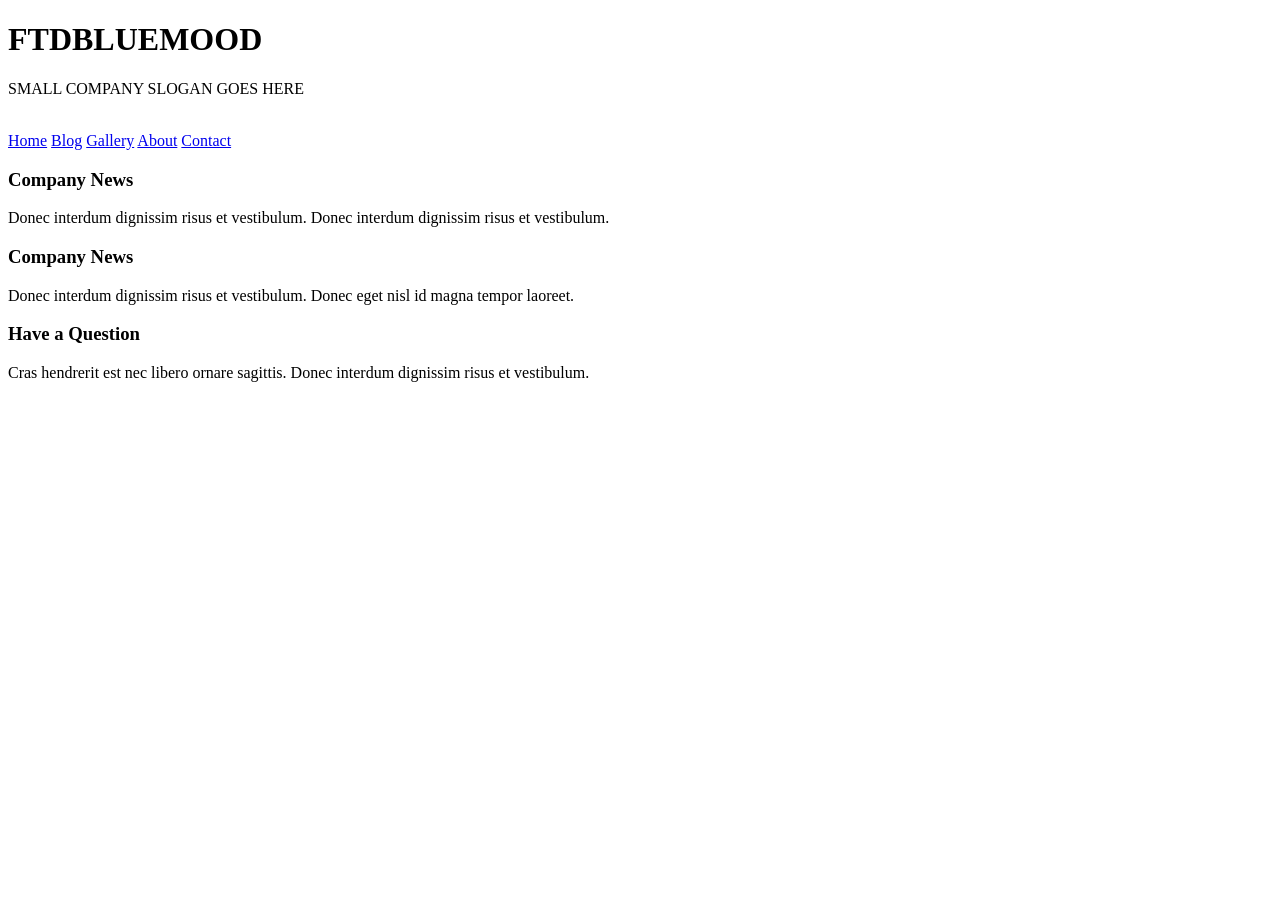
==== hw02/index.html @ aa90cfdf "0.82" ====
<!DOCTYPE html>
<html lang="zh-Hant">
<head>
    <meta charset="UTF-8">
    <meta name="viewport" content="width=device-width, initial-scale=1.0">
    <title>FTDBLUEMOOD</title>
    <link rel="stylesheet" href="style.css">
</head>
<body>

    <header class="site-header">
        <h1>FTDBLUEMOOD</h1>
        <p>SMALL COMPANY SLOGAN GOES HERE</p>
    </header>

    <div class="main-container">

        <img src="" alt="" class="hero-image">
        
        <nav class="main-nav">
            <a href="#">Home</a>
            <a href="#">Blog</a>
            <a href="#">Gallery</a>
            <a href="#">About</a>
            <a href="#">Contact</a>
        </nav>
    
        <section class="top-features">
            <div class="feature-box">
                <h3>Company News</h3>
                <p>Donec interdum dignissim risus et vestibulum. Donec interdum dignissim risus et vestibulum.</p>
            </div>
            <div class="feature-box">
                <h3>Company News</h3>
                <p>Donec interdum dignissim risus et vestibulum. Donec eget nisl id magna tempor laoreet.</p>
            </div>
            <div class="feature-box">
                <h3>Have a Question</h3>
                <p>Cras hendrerit est nec libero ornare sagittis. Donec interdum dignissim risus et vestibulum.</p>
            </div>
        </section>
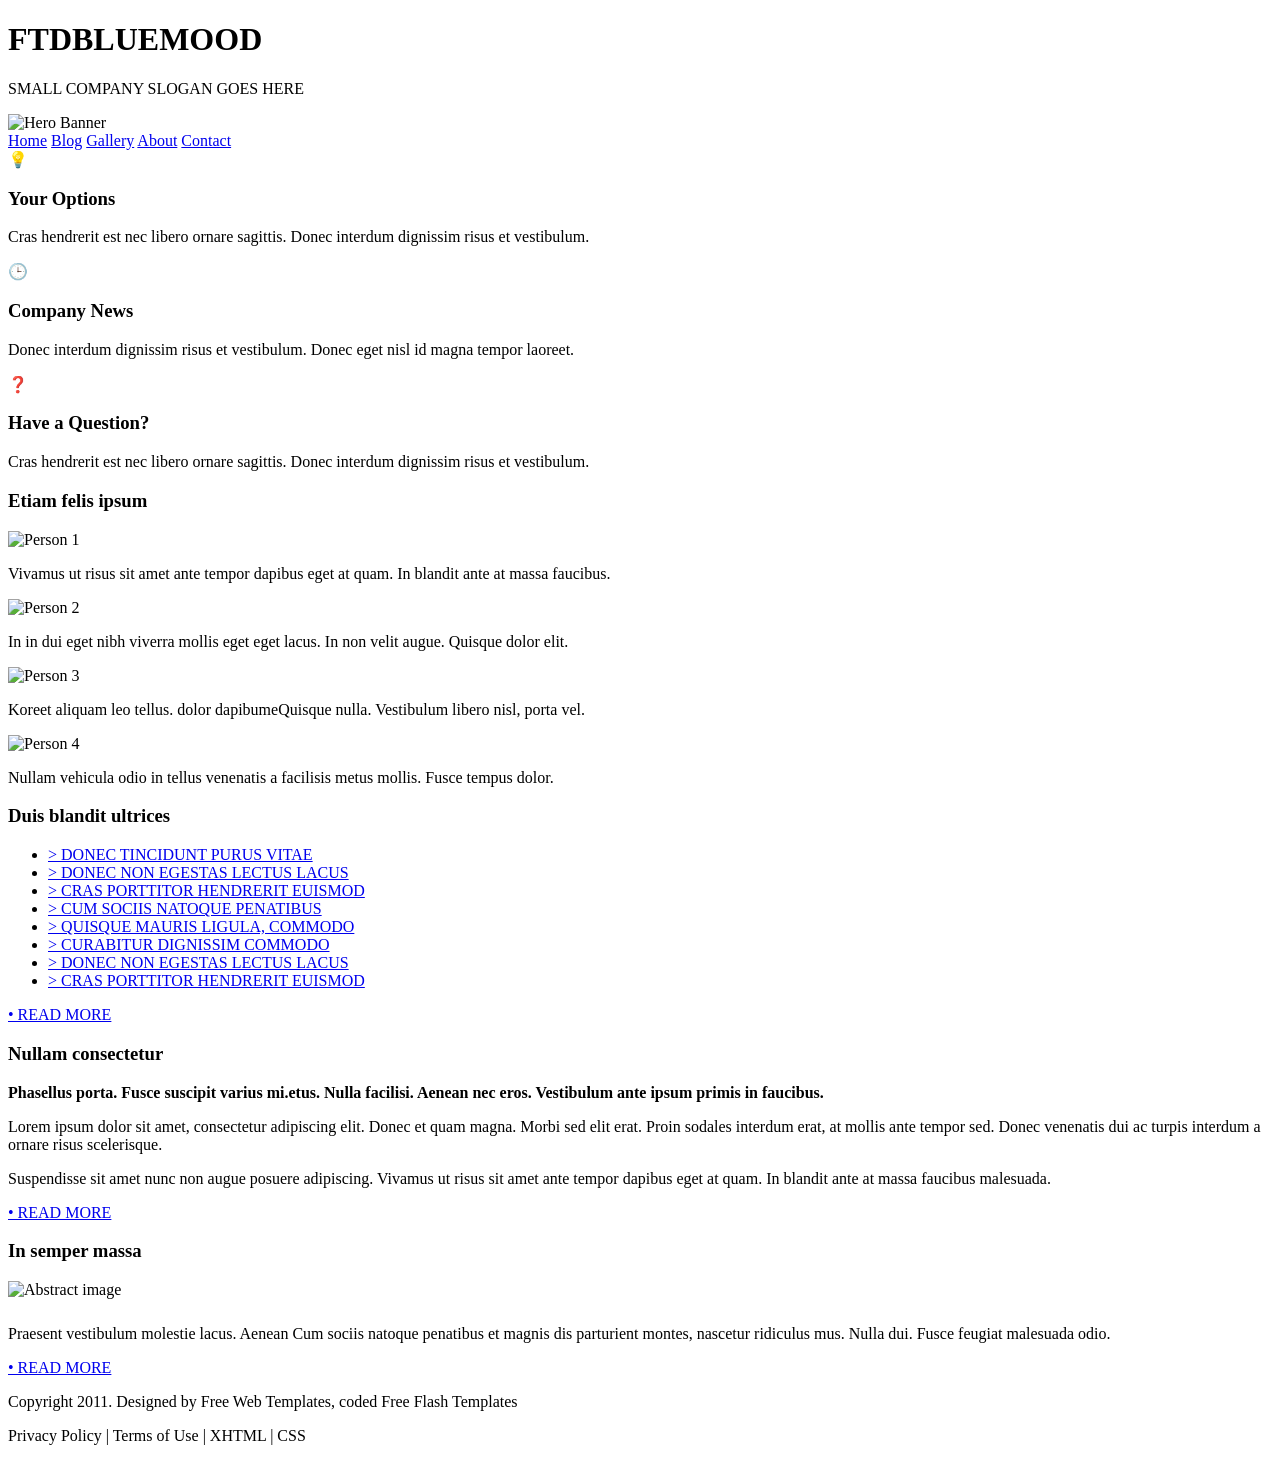
==== commit f1464239: "0.83" ====
--- a/hw02/index.html
+++ b/hw02/index.html
@@ -12,11 +12,11 @@
         <h1>FTDBLUEMOOD</h1>
         <p>SMALL COMPANY SLOGAN GOES HERE</p>
     </header>
-
     <div class="main-container">
-
-        <img src="" alt="" class="hero-image">
         
+        <div class="hero-image-placeholder">
+            <img src="https://picsum.photos/960/300" alt="Hero Banner">
+        </div>
         <nav class="main-nav">
             <a href="#">Home</a>
             <a href="#">Blog</a>
@@ -24,20 +24,87 @@
             <a href="#">About</a>
             <a href="#">Contact</a>
         </nav>
-    
         <section class="top-features">
             <div class="feature-box">
-                <h3>Company News</h3>
-                <p>Donec interdum dignissim risus et vestibulum. Donec interdum dignissim risus et vestibulum.</p>
+                <div class="icon-placeholder">💡</div>
+                <div class="text">
+                    <h3>Your Options</h3>
+                    <p>Cras hendrerit est nec libero ornare sagittis. Donec interdum dignissim risus et vestibulum.</p>
+                </div>
             </div>
             <div class="feature-box">
-                <h3>Company News</h3>
-                <p>Donec interdum dignissim risus et vestibulum. Donec eget nisl id magna tempor laoreet.</p>
+                <div class="icon-placeholder">🕒</div>
+                <div class="text">
+                    <h3>Company News</h3>
+                    <p>Donec interdum dignissim risus et vestibulum. Donec eget nisl id magna tempor laoreet.</p>
+                </div>
             </div>
             <div class="feature-box">
-                <h3>Have a Question</h3>
-                <p>Cras hendrerit est nec libero ornare sagittis. Donec interdum dignissim risus et vestibulum.</p>
+                <div class="icon-placeholder">❓</div>
+                <div class="text">
+                    <h3>Have a Question?</h3>
+                    <p>Cras hendrerit est nec libero ornare sagittis. Donec interdum dignissim risus et vestibulum.</p>
+                </div>
+            </div>
+        </section>
+        <section class="middle-section">
+            <div class="left-box light-blue-bg">
+                <h3>Etiam felis ipsum</h3>
+                <div class="team-grid">
+                    <div class="team-member">
+                        <img src="https://picsum.photos/80?1" alt="Person 1">
+                        <p>Vivamus ut risus sit amet ante tempor dapibus eget at quam. In blandit ante at massa faucibus.</p>
+                    </div>
+                    <div class="team-member">
+                        <img src="https://picsum.photos/80?2" alt="Person 2">
+                        <p>In in dui eget nibh viverra mollis eget eget lacus. In non velit augue. Quisque dolor elit.</p>
+                    </div>
+                    <div class="team-member">
+                        <img src="https://picsum.photos/80?3" alt="Person 3">
+                        <p>Koreet aliquam leo tellus. dolor dapibumeQuisque nulla. Vestibulum libero nisl, porta vel.</p>
+                    </div>
+                    <div class="team-member">
+                        <img src="https://picsum.photos/80?4" alt="Person 4">
+                        <p>Nullam vehicula odio in tellus venenatis a facilisis metus mollis. Fusce tempus dolor.</p>
+                    </div>
+                </div>
+            </div>
+            <div class="right-box light-blue-bg">
+                <h3>Duis blandit ultrices</h3>
+                <ul class="link-list">
+                    <li><a href="#">> DONEC TINCIDUNT PURUS VITAE</a></li>
+                    <li><a href="#">> DONEC NON EGESTAS LECTUS LACUS</a></li>
+                    <li><a href="#">> CRAS PORTTITOR HENDRERIT EUISMOD</a></li>
+                    <li><a href="#">> CUM SOCIIS NATOQUE PENATIBUS</a></li>
+                    <li><a href="#">> QUISQUE MAURIS LIGULA, COMMODO</a></li>
+                    <li><a href="#">> CURABITUR DIGNISSIM COMMODO</a></li>
+                    <li><a href="#">> DONEC NON EGESTAS LECTUS LACUS</a></li>
+                    <li><a href="#">> CRAS PORTTITOR HENDRERIT EUISMOD</a></li>
+                </ul>
+                <a href="#" class="read-more">• READ MORE</a>
+            </div>
+        </section>
+        <section class="bottom-section">
+            <div class="left-box">
+                <h3>Nullam consectetur</h3>
+                <p><strong>Phasellus porta. Fusce suscipit varius mi.etus. Nulla facilisi. Aenean nec eros. Vestibulum ante ipsum primis in faucibus.</strong></p>
+                <p>Lorem ipsum dolor sit amet, consectetur adipiscing elit. Donec et quam magna. Morbi sed elit erat. Proin sodales interdum erat, at mollis ante tempor sed. Donec venenatis dui ac turpis interdum a ornare risus scelerisque.</p>
+                <p>Suspendisse sit amet nunc non augue posuere adipiscing. Vivamus ut risus sit amet ante tempor dapibus eget at quam. In blandit ante at massa faucibus malesuada.</p>
+                <a href="#" class="read-more">• READ MORE</a>
+            </div>
+            <div class="right-box">
+                <h3>In semper massa</h3>
+                <img src="https://picsum.photos/300/120" alt="Abstract image" style="width: 100%; margin-bottom: 10px;">
+                <p>Praesent vestibulum molestie lacus. Aenean Cum sociis natoque penatibus et magnis dis parturient montes, nascetur ridiculus mus. Nulla dui. Fusce feugiat malesuada odio.</p>
+                <a href="#" class="read-more">• READ MORE</a>
             </div>
         </section>
 
-        +    </div>
+    <footer class="site-footer">
+        <p>Copyright 2011. Designed by Free Web Templates, coded Free Flash Templates</p>
+        <p>Privacy Policy | Terms of Use | XHTML | CSS</p>
+    </footer>
+
+</body>
+</html>
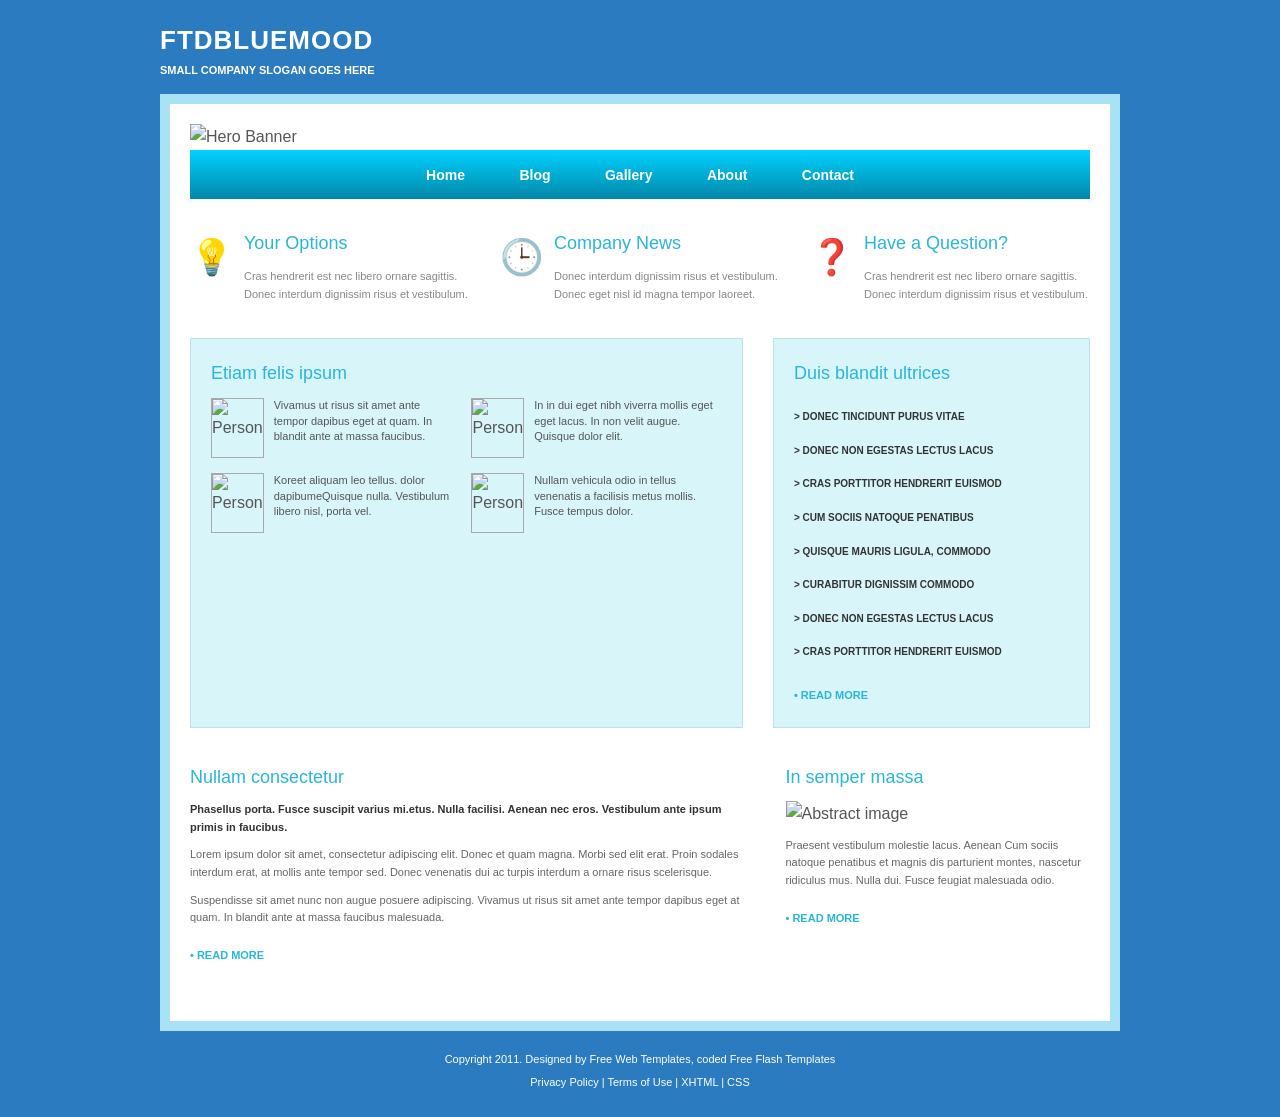
==== commit eaad3a76: "0.84" ====
--- a/hw02/index.html
+++ b/hw02/index.html
@@ -4,19 +4,23 @@
     <meta charset="UTF-8">
     <meta name="viewport" content="width=device-width, initial-scale=1.0">
     <title>FTDBLUEMOOD</title>
-    <link rel="stylesheet" href="style.css">
+    <link rel="stylesheet" href="css/style.css">
 </head>
 <body>
 
+    <!-- 頂部 -->
     <header class="site-header">
         <h1>FTDBLUEMOOD</h1>
         <p>SMALL COMPANY SLOGAN GOES HERE</p>
     </header>
     <div class="main-container">
         
+        <!-- 主視覺圖片 -->
         <div class="hero-image-placeholder">
             <img src="https://picsum.photos/960/300" alt="Hero Banner">
         </div>
+
+        <!-- 導覽列 -->
         <nav class="main-nav">
             <a href="#">Home</a>
             <a href="#">Blog</a>
@@ -24,6 +28,8 @@
             <a href="#">About</a>
             <a href="#">Contact</a>
         </nav>
+
+        <!-- 區塊 1 -->
         <section class="top-features">
             <div class="feature-box">
                 <div class="icon-placeholder">💡</div>
@@ -47,24 +53,26 @@
                 </div>
             </div>
         </section>
+
+        <!-- 區塊 2 -->
         <section class="middle-section">
             <div class="left-box light-blue-bg">
                 <h3>Etiam felis ipsum</h3>
                 <div class="team-grid">
                     <div class="team-member">
-                        <img src="https://picsum.photos/80?1" alt="Person 1">
+                        <img src="https://picsum.photos/80?1" alt="Person">
                         <p>Vivamus ut risus sit amet ante tempor dapibus eget at quam. In blandit ante at massa faucibus.</p>
                     </div>
                     <div class="team-member">
-                        <img src="https://picsum.photos/80?2" alt="Person 2">
+                        <img src="https://picsum.photos/80?2" alt="Person">
                         <p>In in dui eget nibh viverra mollis eget eget lacus. In non velit augue. Quisque dolor elit.</p>
                     </div>
                     <div class="team-member">
-                        <img src="https://picsum.photos/80?3" alt="Person 3">
+                        <img src="https://picsum.photos/80?3" alt="Person">
                         <p>Koreet aliquam leo tellus. dolor dapibumeQuisque nulla. Vestibulum libero nisl, porta vel.</p>
                     </div>
                     <div class="team-member">
-                        <img src="https://picsum.photos/80?4" alt="Person 4">
+                        <img src="https://picsum.photos/80?4" alt="Person">
                         <p>Nullam vehicula odio in tellus venenatis a facilisis metus mollis. Fusce tempus dolor.</p>
                     </div>
                 </div>
@@ -84,6 +92,8 @@
                 <a href="#" class="read-more">• READ MORE</a>
             </div>
         </section>
+
+        <!-- 區塊 3 -->
         <section class="bottom-section">
             <div class="left-box">
                 <h3>Nullam consectetur</h3>
@@ -101,6 +111,8 @@
         </section>
 
     </div>
+
+    <!-- 底部 -->
     <footer class="site-footer">
         <p>Copyright 2011. Designed by Free Web Templates, coded Free Flash Templates</p>
         <p>Privacy Policy | Terms of Use | XHTML | CSS</p>
--- a/hw02/css/style.css
+++ b/hw02/css/style.css
@@ -0,0 +1,177 @@
+* {
+    margin: 0;
+    padding: 0;
+    box-sizing: border-box;
+    font-family: Arial, sans-serif;
+}
+
+body {
+    background-color: #2b7bc0;
+    color: #555;
+    line-height: 1.6;
+    padding-top: 20px;
+}
+
+.site-header {
+    width: 960px;
+    margin: 0 auto;
+    color: white;
+    margin-bottom: 15px;
+}
+
+.site-header h1 {
+    font-size: 26px;
+    font-weight: bold;
+    letter-spacing: 1px;
+}
+
+.site-header p {
+    font-size: 11px;
+    font-weight: bold;
+}
+
+.main-container {
+    width: 960px;
+    margin: 0 auto;
+    background-color: white;
+    padding: 20px;
+    border: 10px solid #aae2f5;
+}
+
+.hero-image-placeholder img {
+    width: 100%;
+    display: block;
+}
+
+.main-nav {
+    background: linear-gradient(to bottom, #00d2ff, #0087a8); /* 漸層藍綠色 */
+    padding: 12px 0;
+    text-align: center;
+    margin-bottom: 30px;
+}
+
+.main-nav a {
+    color: white;
+    text-decoration: none;
+    font-weight: bold;
+    margin: 0 25px;
+    font-size: 14px;
+}
+
+.main-nav a:hover {
+    text-decoration: underline;
+}
+
+.top-features, .middle-section, .bottom-section {
+    display: flex;
+    gap: 30px;
+    margin-bottom: 35px;
+}
+
+h3 {
+    color: #29b6d8;
+    font-weight: normal;
+    font-size: 18px;
+    margin-bottom: 10px;
+}
+
+.read-more {
+    display: inline-block;
+    margin-top: 10px;
+    color: #29b6d8;
+    font-weight: bold;
+    font-size: 11px;
+    text-decoration: none;
+}
+
+.read-more:hover {
+    text-decoration: underline;
+}
+
+.feature-box {
+    flex: 1;
+    display: flex;
+    gap: 10px;
+}
+
+.icon-placeholder {
+    font-size: 35px;
+}
+
+.feature-box p {
+    font-size: 11px;
+    color: #888;
+}
+
+.left-box { flex: 6.5; }
+.right-box { flex: 3.5; }
+
+.light-blue-bg {
+    background-color: #d8f5fa;
+    border: 1px solid #bce1ee;
+    padding: 20px;
+}
+
+.team-grid {
+    display: flex;
+    flex-wrap: wrap;
+    gap: 15px;
+}
+
+.team-member {
+    width: calc(50% - 10px);
+    display: flex;
+    gap: 10px;
+}
+
+.team-member img {
+    width: 60px;
+    height: 60px;
+    border: 1px solid #aaa;
+}
+
+.team-member p {
+    font-size: 11px;
+    line-height: 1.4;
+}
+
+.link-list {
+    list-style: none;
+    margin-bottom: 10px;
+}
+
+.link-list li {
+    padding: 4px 0;
+}
+
+.link-list a {
+    color: #333;
+    text-decoration: none;
+    font-size: 10px;
+    font-weight: bold;
+}
+
+.link-list a:hover {
+    color: #29b6d8;
+}
+
+.bottom-section p {
+    font-size: 11px;
+    color: #666;
+    margin-bottom: 10px;
+}
+
+.bottom-section strong {
+    color: #333;
+}
+
+.site-footer {
+    text-align: center;
+    color: white;
+    padding: 20px 0;
+}
+
+.site-footer p {
+    font-size: 11px;
+    margin-bottom: 5px;
+}
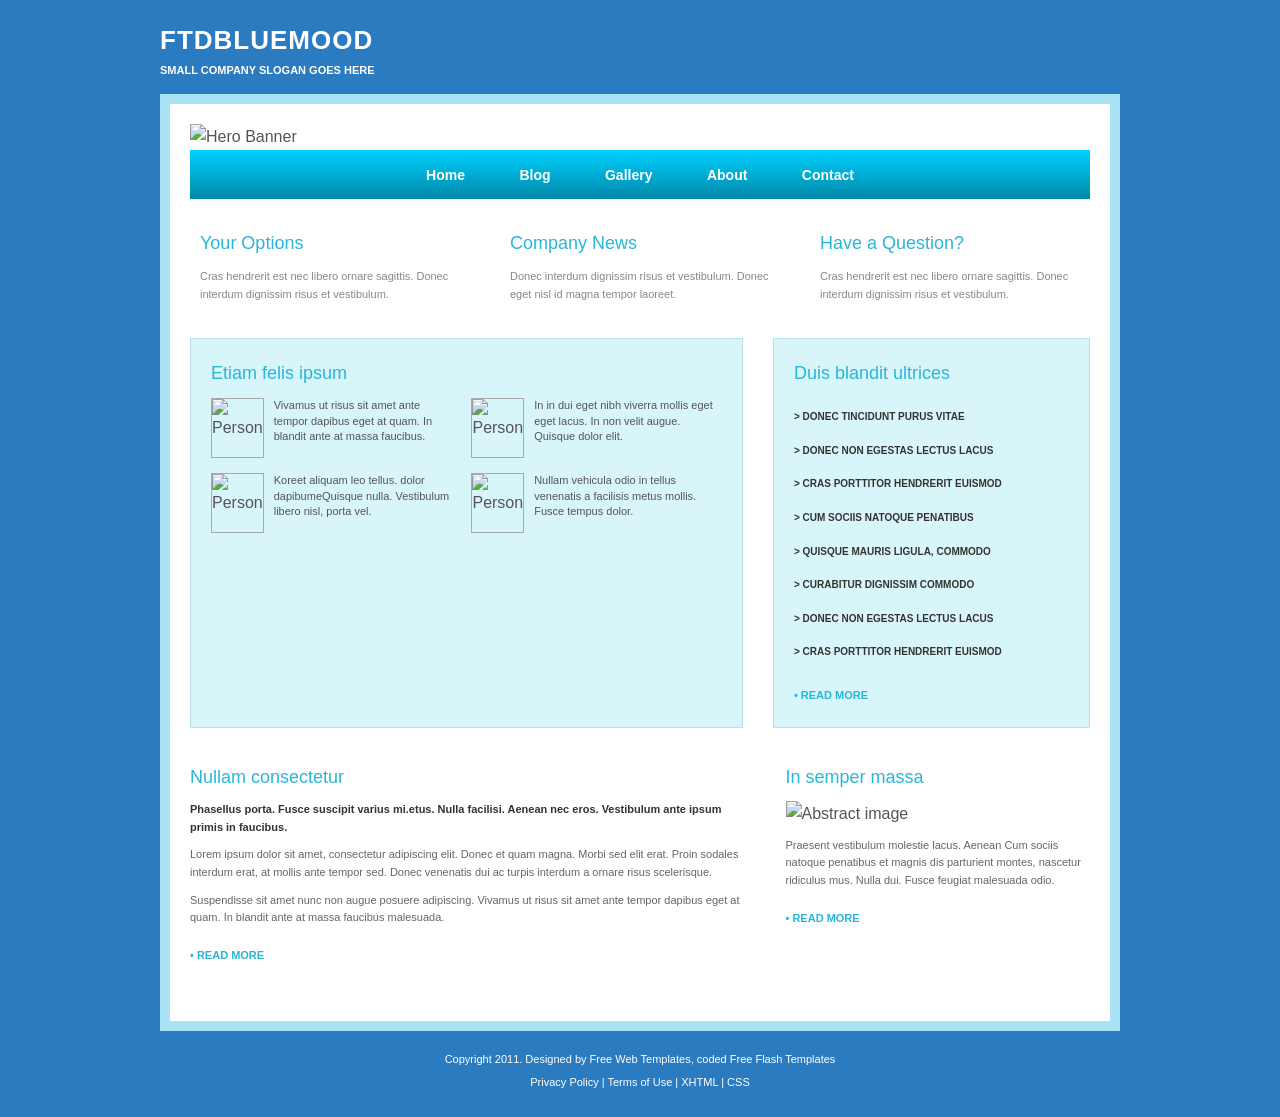
==== commit b876fe26: "0.87" ====
--- a/hw02/index.html
+++ b/hw02/index.html
@@ -14,8 +14,6 @@
         <p>SMALL COMPANY SLOGAN GOES HERE</p>
     </header>
     <div class="main-container">
-        
-        <!-- 主視覺圖片 -->
         <div class="hero-image-placeholder">
             <img src="https://picsum.photos/960/300" alt="Hero Banner">
         </div>
@@ -32,21 +30,21 @@
         <!-- 區塊 1 -->
         <section class="top-features">
             <div class="feature-box">
-                <div class="icon-placeholder">💡</div>
+                <div class="icon-placeholder"></div>
                 <div class="text">
                     <h3>Your Options</h3>
                     <p>Cras hendrerit est nec libero ornare sagittis. Donec interdum dignissim risus et vestibulum.</p>
                 </div>
             </div>
             <div class="feature-box">
-                <div class="icon-placeholder">🕒</div>
+                <div class="icon-placeholder"></div>
                 <div class="text">
                     <h3>Company News</h3>
                     <p>Donec interdum dignissim risus et vestibulum. Donec eget nisl id magna tempor laoreet.</p>
                 </div>
             </div>
             <div class="feature-box">
-                <div class="icon-placeholder">❓</div>
+                <div class="icon-placeholder"></div>
                 <div class="text">
                     <h3>Have a Question?</h3>
                     <p>Cras hendrerit est nec libero ornare sagittis. Donec interdum dignissim risus et vestibulum.</p>
--- a/hw02/css/style.css
+++ b/hw02/css/style.css
@@ -44,7 +44,7 @@
 }
 
 .main-nav {
-    background: linear-gradient(to bottom, #00d2ff, #0087a8); /* 漸層藍綠色 */
+    background: linear-gradient(to bottom, #00d2ff, #0087a8);
     padding: 12px 0;
     text-align: center;
     margin-bottom: 30px;
